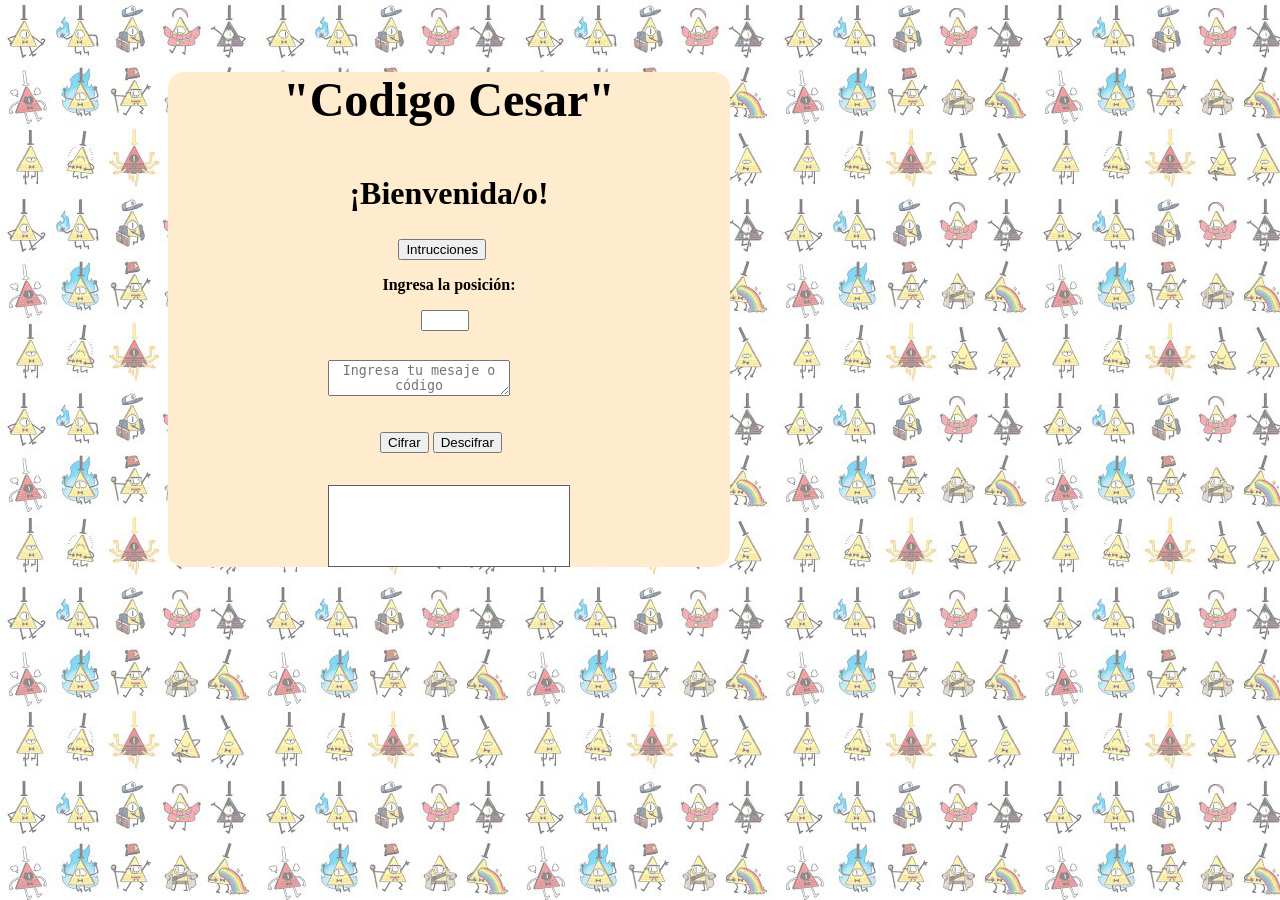
==== src/index.html @ d4017962 "Subiendo cifrado cesar funcionando para las mayusculas" ====
<!DOCTYPE html>
<html>
<head>
  <meta charset="utf-8">
  <title>Caesar Cipher</title>
  <link rel="stylesheet" href="style.css" />
</head>
<body>
  <div id="root">
  <section id="framework">
  
    <!-- Bienvenida e intrucciones de uso -->
  <header>
  <section id="welcome">
    <h1>"Codigo Cesar"</h1>
    <h2>¡Bienvenida/o!</h2>
    <button class="btn" id="introduction">Intrucciones</button>
  </section>
  </header>
  
  <!-- Ingreso del número de posición escogida para cifrado y descifrado -->
  <section class="form">
      <p id="num"><strong>Ingresa la posición:</strong></p>
      <input type="number" id="numOffset">
  </section>
   
  <!-- Ingreso de mensaje o codigo -->
  <section class="second-section">
   <textarea id= "str" placeholder="Ingresa tu mesaje o código"></textarea>
  </section>
  
  <!--Botones -->
  <section id="buttons">
   <button id="btn1">Cifrar</button>
   <button id="btn2">Descifrar</button>
  </section>
   
  <!--Entrega del mensaje cifrado o descifrado  -->
  <section class="form">
  <div id="box">
    <p id="result"></p>
  </div>
  </section>
   
  </section>
  
 </div>

  <script src="cipher.js"></script>
  <script src="index.js"></script>
</body>
</html>
---- src/style.css ----
/* Acá va tu código */
body{
    display: flex;
    background-image: url("bill.jpg");
    padding-top: 1em;
    padding-left:10em;
    padding-right: 10em;
    padding-bottom: 10em;
    
}

 #framework{
background-color: blanchedalmond;
margin: 0 auto;
border-radius: 1em;
}

header{
    text-align: center;
}

.form {
    margin: 1em 10em;
}

h1{
    font-size: 3em; 
}

h2{
    font-size: 2em;
}

p{
    text-align: center;
}

#introduction{
    margin-right: 1em;
}
#numOffset{
    width: 3em;
    margin-bottom: 1em;
    margin-left: 7em;
    margin-top: 0em;
}

#str{
    text-align: center;
    margin-left: 12em;
}

#buttons{
    text-align: center;
    border-radius: 4em;  
    margin-top: 2em;
    margin-bottom: 2em;
    margin-right: 1em;
}

#box{
    width: 15em;
    height:5em;
    background-color: white;
    border: thin solid rgb(93, 93, 95);
    margin-bottom: 20%;

}
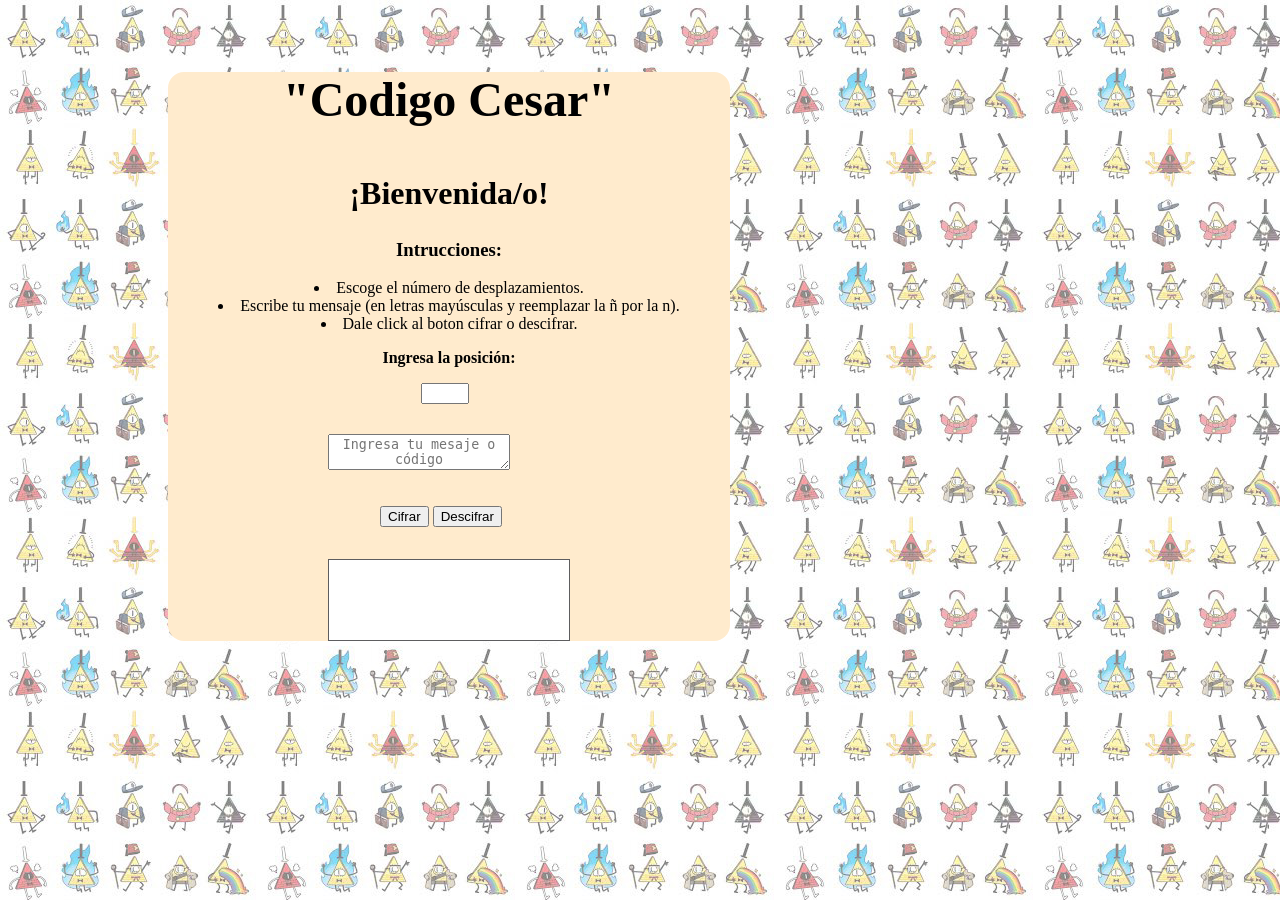
==== commit 125393f3: "Agregando lista de intrucciones" ====
--- a/src/index.html
+++ b/src/index.html
@@ -14,7 +14,14 @@
   <section id="welcome">
     <h1>"Codigo Cesar"</h1>
     <h2>¡Bienvenida/o!</h2>
-    <button class="btn" id="introduction">Intrucciones</button>
+     <h3>Intrucciones:</h3>
+  </section>
+  <section id="instructions">
+    
+      <li>Escoge el número de desplazamientos.</li>
+      <li>Escribe tu mensaje (en letras mayúsculas y reemplazar la ñ por la n).</li>
+      <li>Dale click al boton cifrar o descifrar.</li>
+    
   </section>
   </header>
   
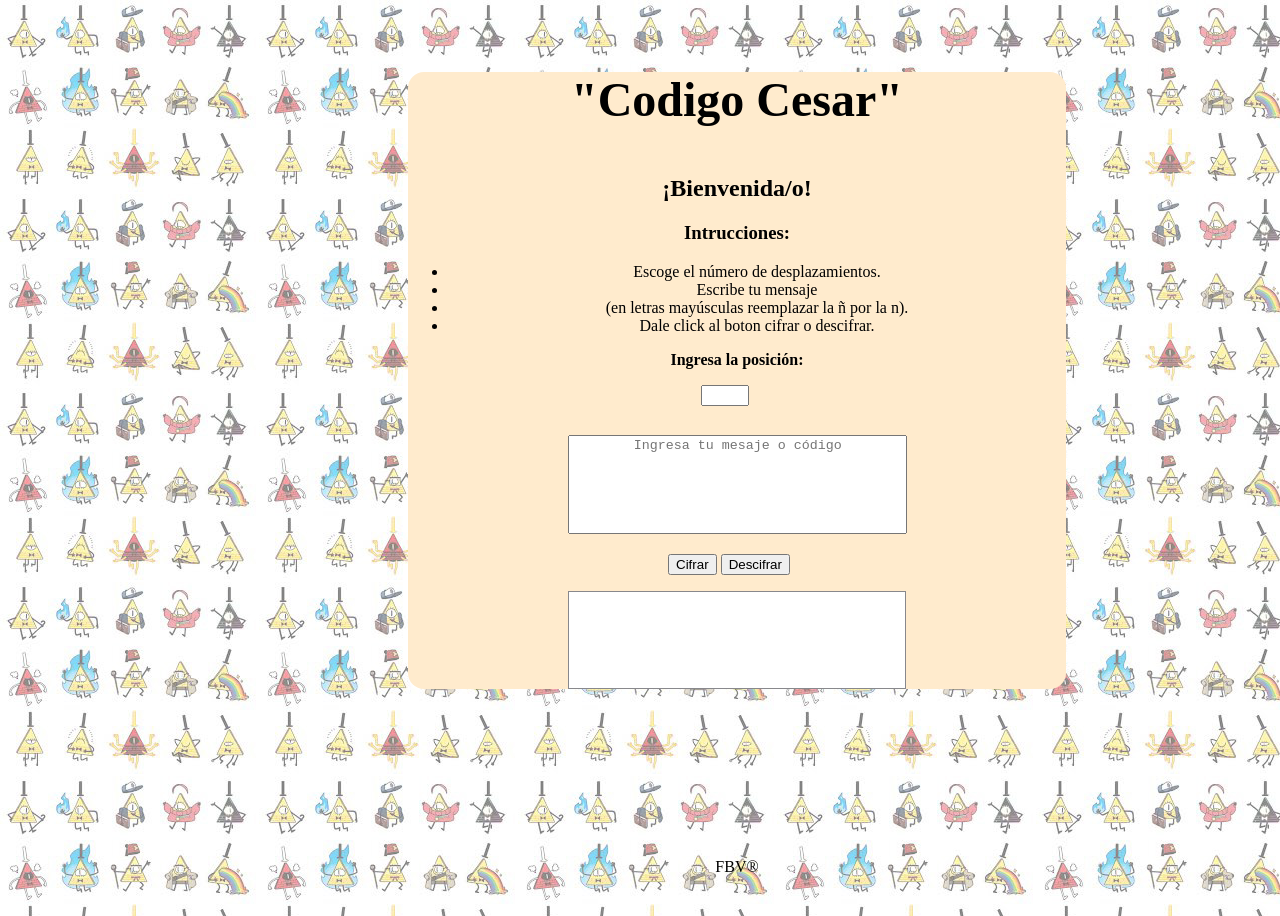
==== commit 32390fd0: "Arreglando css fijando textarea" ====
--- a/src/index.html
+++ b/src/index.html
@@ -17,12 +17,13 @@
      <h3>Intrucciones:</h3>
   </section>
   <section id="instructions">
-    
+    <ul>
       <li>Escoge el número de desplazamientos.</li>
-      <li>Escribe tu mensaje (en letras mayúsculas y reemplazar la ñ por la n).</li>
+      <li id="list">Escribe tu mensaje  </li> 
+      <li>(en letras mayúsculas reemplazar la ñ por la n).</li>
       <li>Dale click al boton cifrar o descifrar.</li>
-    
-  </section>
+    </ul>
+    </section>
   </header>
   
   <!-- Ingreso del número de posición escogida para cifrado y descifrado -->
@@ -48,6 +49,11 @@
     <p id="result"></p>
   </div>
   </section>
+</section>
+<footer id="close">
+   FBV®
+</footer>
+</section>
    
   </section>
   
--- a/src/style.css
+++ b/src/style.css
@@ -3,9 +3,9 @@
     display: flex;
     background-image: url("bill.jpg");
     padding-top: 1em;
-    padding-left:10em;
+    padding-left:25em;
     padding-right: 10em;
-    padding-bottom: 10em;
+    padding-bottom: 2em;
     
 }
 
@@ -25,44 +25,47 @@
 
 h1{
     font-size: 3em; 
-}
-
-h2{
-    font-size: 2em;
+    margin-bottom: 1em;
 }
 
 p{
     text-align: center;
 }
 
-#introduction{
-    margin-right: 1em;
-}
+
 #numOffset{
     width: 3em;
     margin-bottom: 1em;
-    margin-left: 7em;
+    margin-left: 10em;
     margin-top: 0em;
 }
 
 #str{
+    width: 25em;
+	height: 7em;
+    resize: none;
+    margin-left: 12em;
     text-align: center;
-    margin-left: 12em;
 }
 
 #buttons{
     text-align: center;
     border-radius: 4em;  
-    margin-top: 2em;
-    margin-bottom: 2em;
+    margin-top: 1em;
+    margin-bottom: 1em;
     margin-right: 1em;
 }
 
 #box{
-    width: 15em;
-    height:5em;
+    width: 21em;
+    height: 6em;
     background-color: white;
-    border: thin solid rgb(93, 93, 95);
-    margin-bottom: 20%;
+    border: thin solid rgba(125, 125, 129, 0.911);
+    margin-bottom: 50%;
+    
+}
 
+#close{
+    text-align: center;
+    margin-top: 1em;
 }
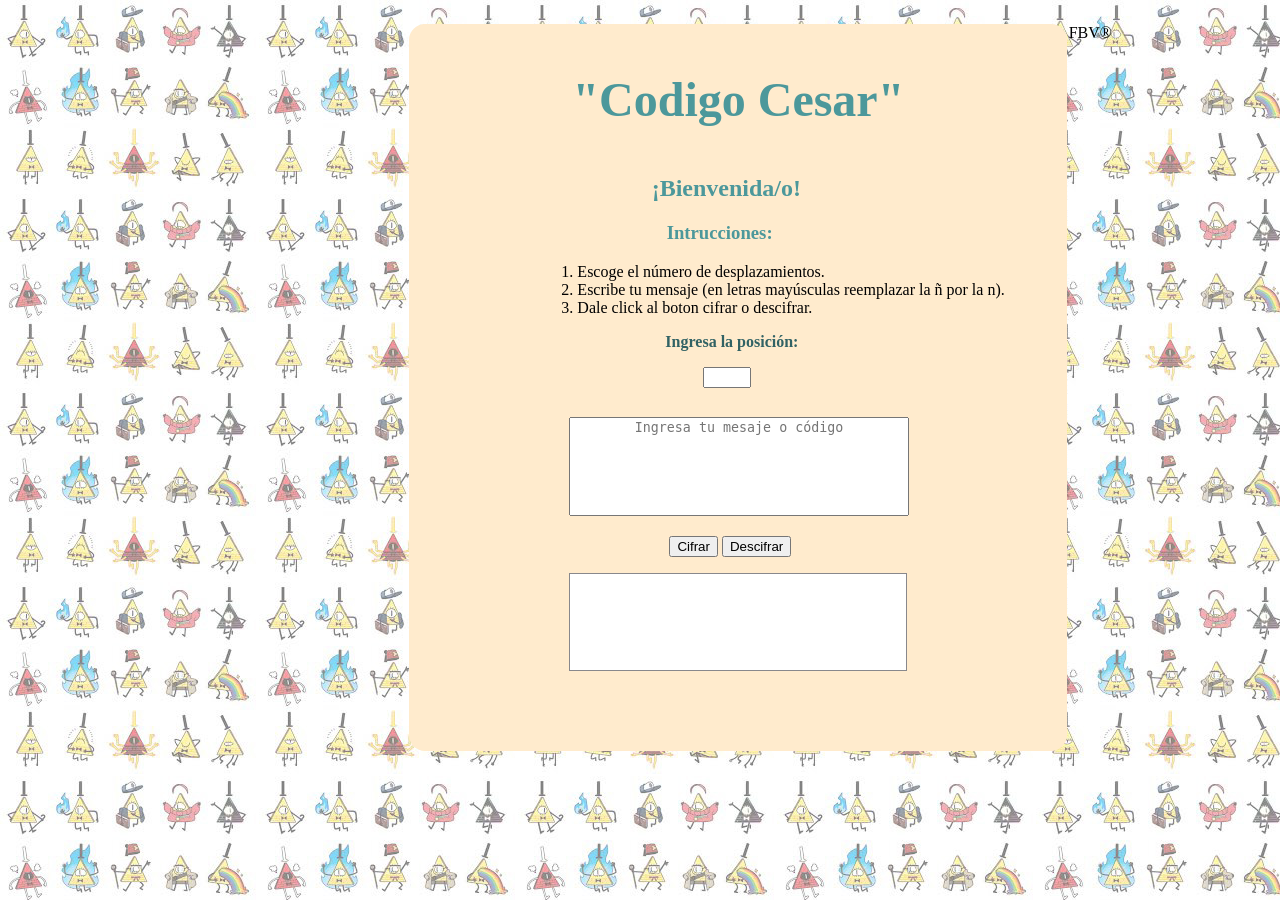
==== commit 265acbfa: "Termino de arreglo cambiando color de titulos y alineando intrucciones" ====
--- a/src/index.html
+++ b/src/index.html
@@ -6,7 +6,7 @@
   <link rel="stylesheet" href="style.css" />
 </head>
 <body>
-  <div id="root">
+  
   <section id="framework">
   
     <!-- Bienvenida e intrucciones de uso -->
@@ -14,15 +14,15 @@
   <section id="welcome">
     <h1>"Codigo Cesar"</h1>
     <h2>¡Bienvenida/o!</h2>
-     <h3>Intrucciones:</h3>
+    <h3>Intrucciones:</h3>
   </section>
   <section id="instructions">
-    <ul>
+    <ol>
       <li>Escoge el número de desplazamientos.</li>
-      <li id="list">Escribe tu mensaje  </li> 
-      <li>(en letras mayúsculas reemplazar la ñ por la n).</li>
+      <li id="list">Escribe tu mensaje (en letras mayúsculas reemplazar la ñ por la n). </li> 
+      
       <li>Dale click al boton cifrar o descifrar.</li>
-    </ul>
+    </ol>
     </section>
   </header>
   
@@ -57,7 +57,7 @@
    
   </section>
   
- </div>
+  <div id="root"></div>
 
   <script src="cipher.js"></script>
   <script src="index.js"></script>
--- a/src/style.css
+++ b/src/style.css
@@ -25,11 +25,24 @@
 
 h1{
     font-size: 3em; 
-    margin-bottom: 1em;
+    color:  rgb(76, 152, 155);
+    
 }
-
+h2{
+    margin-right: 1em;
+    color: rgb(76, 152, 155);
+}
+h3{
+    margin-right: 2em;
+    color: rgb(76, 152, 155);
+}
+li {
+    margin-left: 8em;
+    text-align: left;
+}
 p{
-    text-align: center;
+    margin-left: 6em;
+    color: rgb(49, 98, 100);
 }
 
 
@@ -61,11 +74,8 @@
     height: 6em;
     background-color: white;
     border: thin solid rgba(125, 125, 129, 0.911);
-    margin-bottom: 50%;
+    margin-bottom: 5em;
     
 }
 
-#close{
-    text-align: center;
-    margin-top: 1em;
-}
+
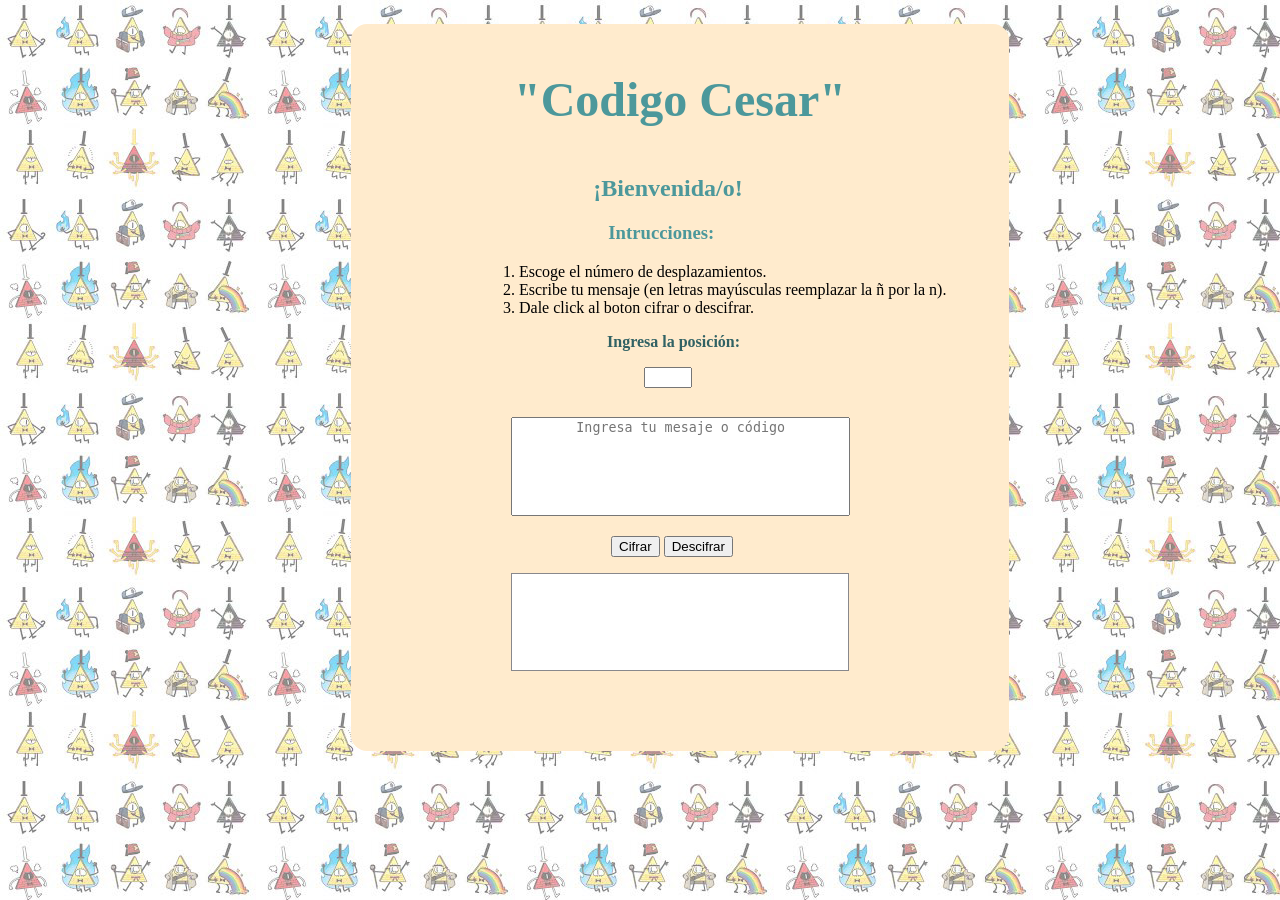
==== commit caac38a5: "Ordenando los comentarios" ====
--- a/src/index.html
+++ b/src/index.html
@@ -50,10 +50,6 @@
   </div>
   </section>
 </section>
-<footer id="close">
-   FBV®
-</footer>
-</section>
    
   </section>
   
--- a/src/style.css
+++ b/src/style.css
@@ -3,7 +3,7 @@
     display: flex;
     background-image: url("bill.jpg");
     padding-top: 1em;
-    padding-left:25em;
+    padding-left:15em;
     padding-right: 10em;
     padding-bottom: 2em;
     
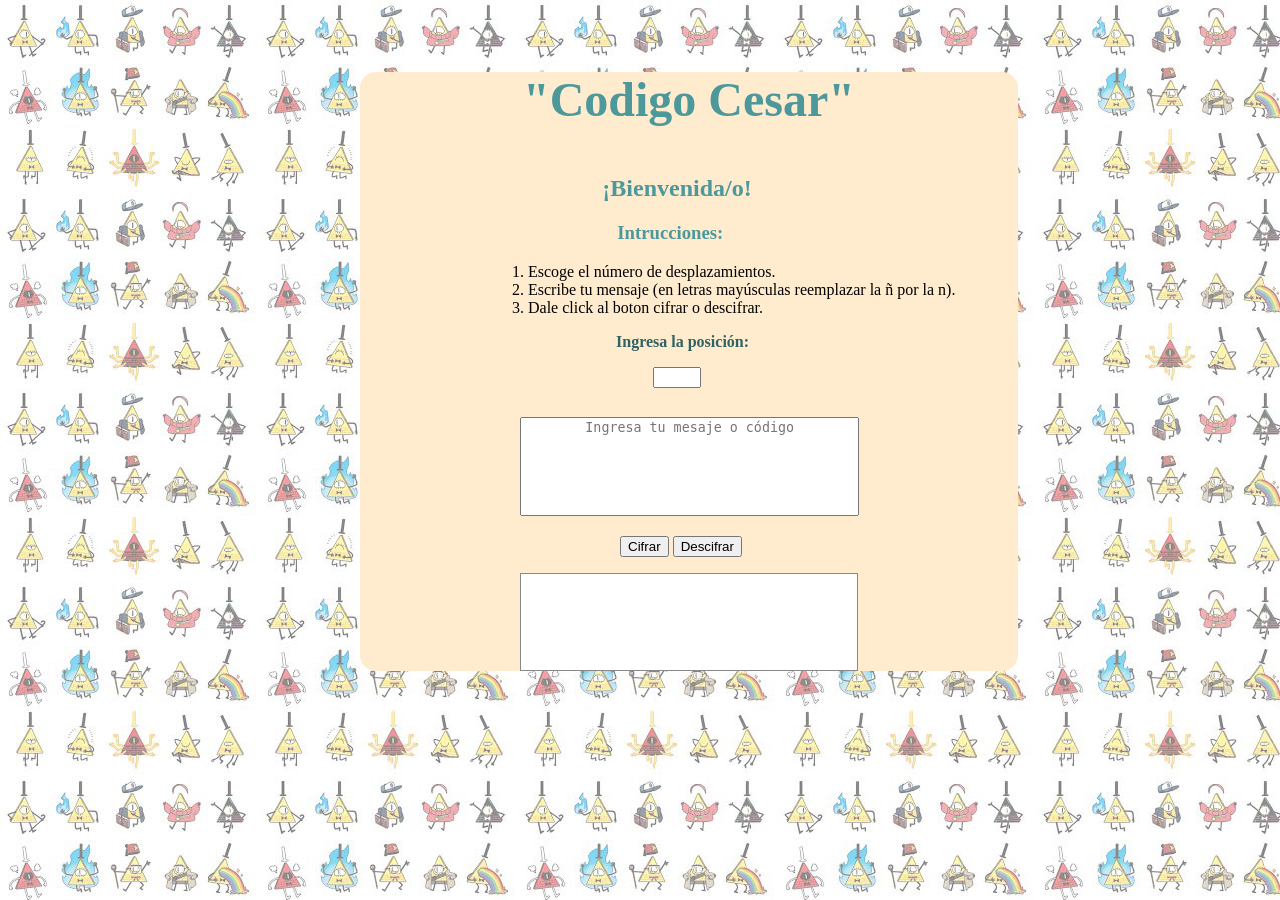
==== commit 50701d77: "Arreglando codigo para que pasara el test" ====
--- a/src/index.html
+++ b/src/index.html
@@ -1,61 +1,51 @@
 <!DOCTYPE html>
-<html>
-<head>
+ <html>
+ <head>
   <meta charset="utf-8">
   <title>Caesar Cipher</title>
   <link rel="stylesheet" href="style.css" />
-</head>
-<body>
-  
-  <section id="framework">
-  
-    <!-- Bienvenida e intrucciones de uso -->
+ </head>
+ <body>
+    <div id="root"> 
+<section id="framework">
+   <!-- Bienvenida e intrucciones de uso -->
   <header>
-  <section id="welcome">
-    <h1>"Codigo Cesar"</h1>
-    <h2>¡Bienvenida/o!</h2>
-    <h3>Intrucciones:</h3>
-  </section>
-  <section id="instructions">
-    <ol>
-      <li>Escoge el número de desplazamientos.</li>
-      <li id="list">Escribe tu mensaje (en letras mayúsculas reemplazar la ñ por la n). </li> 
-      
-      <li>Dale click al boton cifrar o descifrar.</li>
-    </ol>
-    </section>
-  </header>
-  
-  <!-- Ingreso del número de posición escogida para cifrado y descifrado -->
-  <section class="form">
-      <p id="num"><strong>Ingresa la posición:</strong></p>
-      <input type="number" id="numOffset">
-  </section>
-   
-  <!-- Ingreso de mensaje o codigo -->
-  <section class="second-section">
-   <textarea id= "str" placeholder="Ingresa tu mesaje o código"></textarea>
-  </section>
-  
-  <!--Botones -->
-  <section id="buttons">
-   <button id="btn1">Cifrar</button>
-   <button id="btn2">Descifrar</button>
-  </section>
-   
-  <!--Entrega del mensaje cifrado o descifrado  -->
-  <section class="form">
+    <section id="welcome">
+      <h1>"Codigo Cesar"</h1>
+      <h2>¡Bienvenida/o!</h2>
+      <h3>Intrucciones:</h3>
+ </section>
+ <section id="instructions">
+  <ol>
+    <li>Escoge el número de desplazamientos.</li>
+    <li id="list">Escribe tu mensaje (en letras mayúsculas reemplazar la ñ por la n). </li> 
+    <li>Dale click al boton cifrar o descifrar.</li>
+  </ol>
+ </section>
+ </header>
+ <!-- Ingreso del número de posición escogida para cifrado y descifrado -->
+ <section class="form">
+  <p id="num"><strong>Ingresa la posición:</strong></p>
+  <input type="number" id="numOffset">
+ </section>
+ <!-- Ingreso de mensaje o codigo -->
+<section class="second-section">
+  <textarea id= "str" placeholder="Ingresa tu mesaje o código"></textarea>
+ </section>
+<!-- Botones -->
+ <section id="buttons">
+  <button id="btn1">Cifrar</button>
+  <button id="btn2">Descifrar</button>
+ </section>
+<!--Entrega del mensaje cifrado o descifrado  -->
+ <section class="form">
   <div id="box">
     <p id="result"></p>
-  </div>
+   </div>
   </section>
-</section>
-   
-  </section>
-  
-  <div id="root"></div>
-
-  <script src="cipher.js"></script>
-  <script src="index.js"></script>
+ </section>
+</div>
+<script src="cipher.js"></script>
+<script src="index.js"></script>
 </body>
 </html>
--- a/src/style.css
+++ b/src/style.css
@@ -1,32 +1,26 @@
-/* Acá va tu código */
 body{
     display: flex;
     background-image: url("bill.jpg");
     padding-top: 1em;
-    padding-left:15em;
+    padding-left: 22em;
     padding-right: 10em;
     padding-bottom: 2em;
-    
 }
-
- #framework{
-background-color: blanchedalmond;
-margin: 0 auto;
-border-radius: 1em;
+#framework{
+    background-color: blanchedalmond;
+    margin: 0 auto;
+    border-radius: 1em;
 }
-
 header{
     text-align: center;
 }
 
-.form {
+.form{
     margin: 1em 10em;
 }
-
 h1{
     font-size: 3em; 
     color:  rgb(76, 152, 155);
-    
 }
 h2{
     margin-right: 1em;
@@ -36,7 +30,7 @@
     margin-right: 2em;
     color: rgb(76, 152, 155);
 }
-li {
+li{
     margin-left: 8em;
     text-align: left;
 }
@@ -44,15 +38,12 @@
     margin-left: 6em;
     color: rgb(49, 98, 100);
 }
-
-
 #numOffset{
     width: 3em;
     margin-bottom: 1em;
     margin-left: 10em;
     margin-top: 0em;
 }
-
 #str{
     width: 25em;
 	height: 7em;
@@ -60,7 +51,6 @@
     margin-left: 12em;
     text-align: center;
 }
-
 #buttons{
     text-align: center;
     border-radius: 4em;  
@@ -68,14 +58,12 @@
     margin-bottom: 1em;
     margin-right: 1em;
 }
-
 #box{
     width: 21em;
     height: 6em;
     background-color: white;
     border: thin solid rgba(125, 125, 129, 0.911);
     margin-bottom: 5em;
-    
 }
 
 
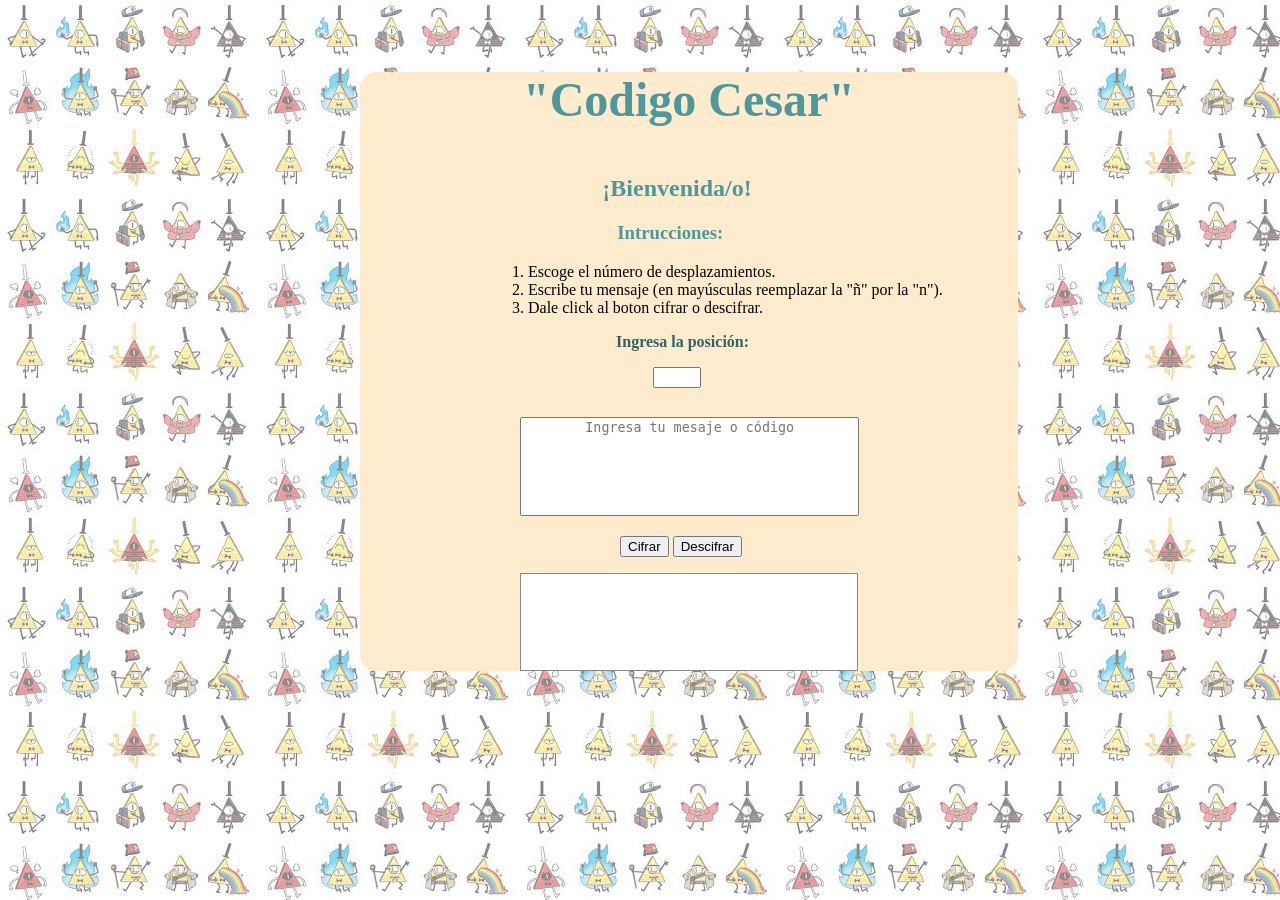
==== commit 9c10425c: "Arreglando html" ====
--- a/src/index.html
+++ b/src/index.html
@@ -18,7 +18,7 @@
  <section id="instructions">
   <ol>
     <li>Escoge el número de desplazamientos.</li>
-    <li id="list">Escribe tu mensaje (en letras mayúsculas reemplazar la ñ por la n). </li> 
+    <li id="list">Escribe tu mensaje (en mayúsculas reemplazar la "ñ" por la "n"). </li> 
     <li>Dale click al boton cifrar o descifrar.</li>
   </ol>
  </section>
@@ -28,7 +28,7 @@
   <p id="num"><strong>Ingresa la posición:</strong></p>
   <input type="number" id="numOffset">
  </section>
- <!-- Ingreso de mensaje o codigo -->
+ <!-- Ingreso de mensaje o código -->
 <section class="second-section">
   <textarea id= "str" placeholder="Ingresa tu mesaje o código"></textarea>
  </section>
